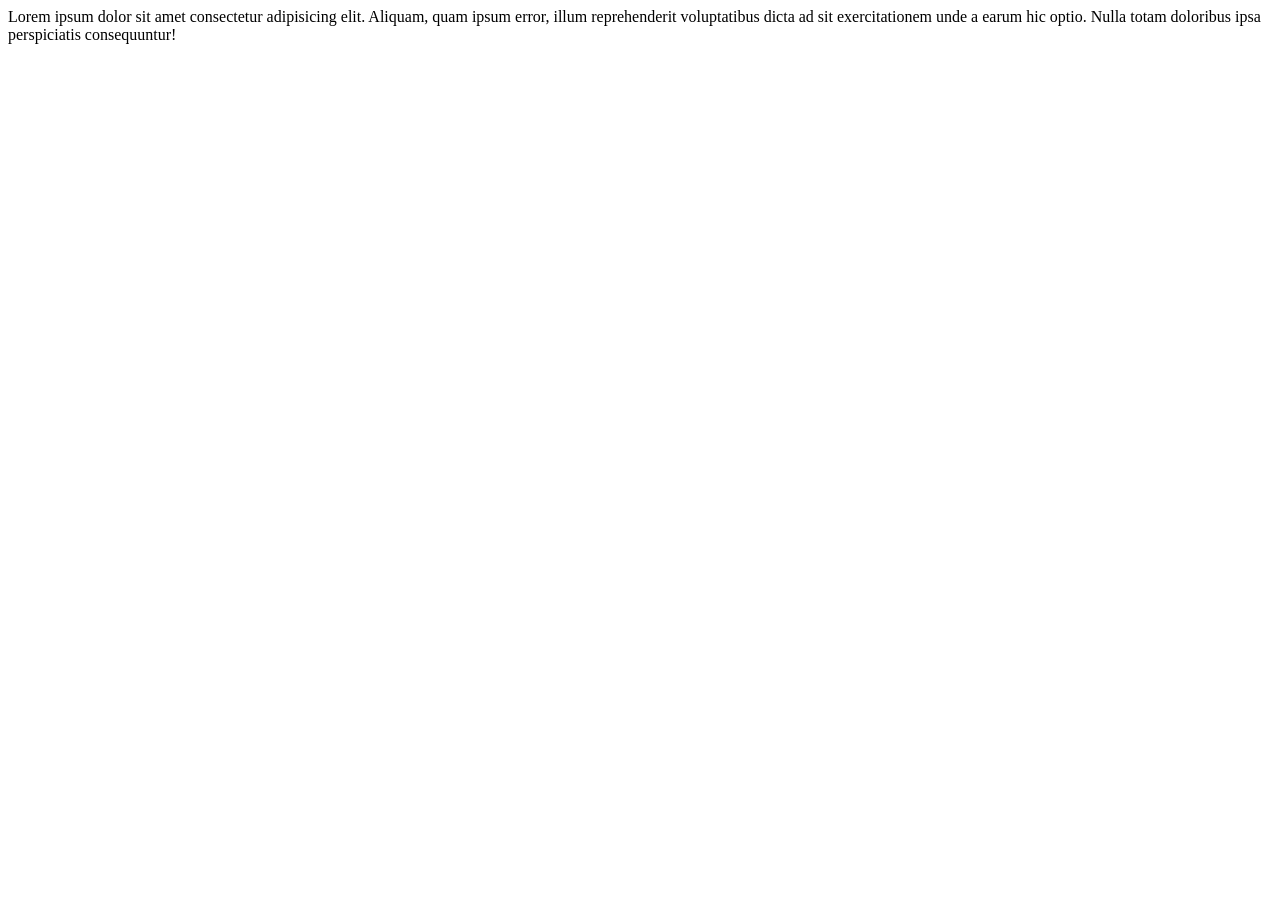
==== web/index.html @ 07908465 "added file server to main go" ====
<!DOCTYPE html>
<html lang="en">
<head>
    <meta charset="UTF-8">
    <meta name="viewport" content="width=device-width, initial-scale=1.0">
    <title>Document</title>
</head>
<body>
    Lorem ipsum dolor sit amet consectetur adipisicing elit. Aliquam, quam ipsum error, illum reprehenderit voluptatibus dicta ad sit exercitationem unde a earum hic optio. Nulla totam doloribus ipsa perspiciatis consequuntur!
</body>
</html>
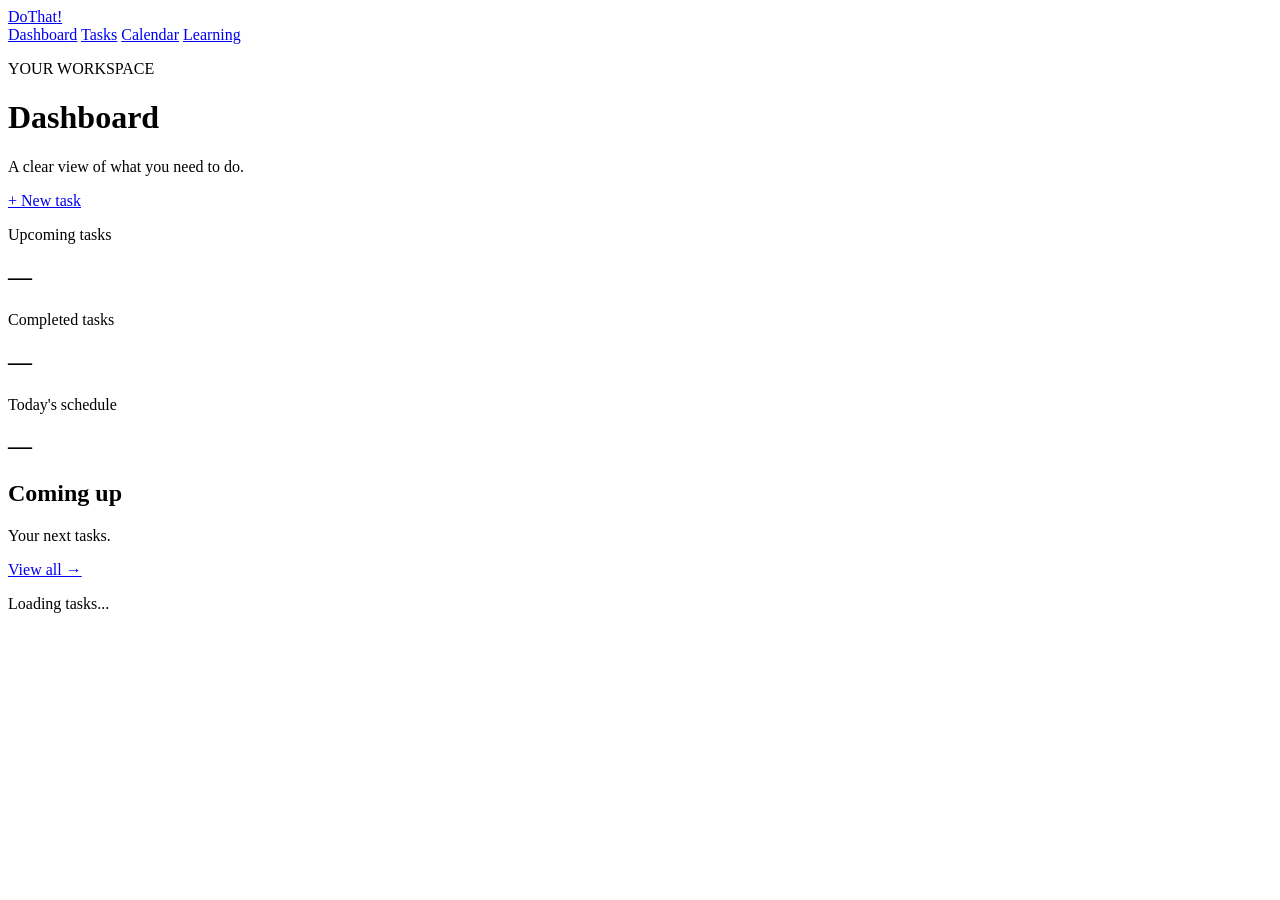
==== commit 95f11bde: "added working web ui" ====
--- a/web/index.html
+++ b/web/index.html
@@ -1,11 +1,73 @@
 <!DOCTYPE html>
 <html lang="en">
+
 <head>
     <meta charset="UTF-8">
     <meta name="viewport" content="width=device-width, initial-scale=1.0">
-    <title>Document</title>
+    <title>DoThat! — Dashboard</title>
+    
+    <link rel="stylesheet" href="/assets/css/style.css">
+    <link rel="stylesheet" href="/assets/css/layout.css">
+    <link rel="stylesheet" href="/assets/css/components.css">
+    
+    <script src="/assets/js/api.js" defer></script>
+    <script src="/assets/js/app.js" defer></script>
 </head>
+
 <body>
-    Lorem ipsum dolor sit amet consectetur adipisicing elit. Aliquam, quam ipsum error, illum reprehenderit voluptatibus dicta ad sit exercitationem unde a earum hic optio. Nulla totam doloribus ipsa perspiciatis consequuntur!
+    <aside class="sidebar">
+        <a class="logo" href="/">DoThat<span>!</span></a>
+    
+        <nav>
+            <a class="nav-link active" href="/">Dashboard</a>
+            <a class="nav-link" href="/tasks.html">Tasks</a>
+            <a class="nav-link" href="/calendar.html">Calendar</a>
+            <a class="nav-link" href="/learning.html">Learning</a>
+        </nav>
+    </aside>
+    
+    <main class="main-content">
+        <header class="page-header">
+            <div>
+                <p class="eyebrow">YOUR WORKSPACE</p>
+                <h1>Dashboard</h1>
+                <p class="subtitle">A clear view of what you need to do.</p>
+            </div>
+    
+            <a class="button" href="/tasks.html">+ New task</a>
+        </header>
+    
+        <section class="stats-grid">
+            <article class="card">
+                <p class="card-label">Upcoming tasks</p>
+                <h2 id="upcoming-count">—</h2>
+            </article>
+    
+            <article class="card">
+                <p class="card-label">Completed tasks</p>
+                <h2 id="completed-count">—</h2>
+            </article>
+    
+            <article class="card">
+                <p class="card-label">Today's schedule</p>
+                <h2 id="schedule-count">—</h2>
+            </article>
+        </section>
+    
+        <section class="card section-card">
+            <div class="section-header">
+                <div>
+                    <h2>Coming up</h2>
+                    <p class="subtitle">Your next tasks.</p>
+                </div>
+                <a href="/tasks.html">View all →</a>
+            </div>
+    
+            <div id="upcoming-tasks">
+                <p class="muted">Loading tasks...</p>
+            </div>
+        </section>
+    </main>
 </body>
-</html>+
+</html>
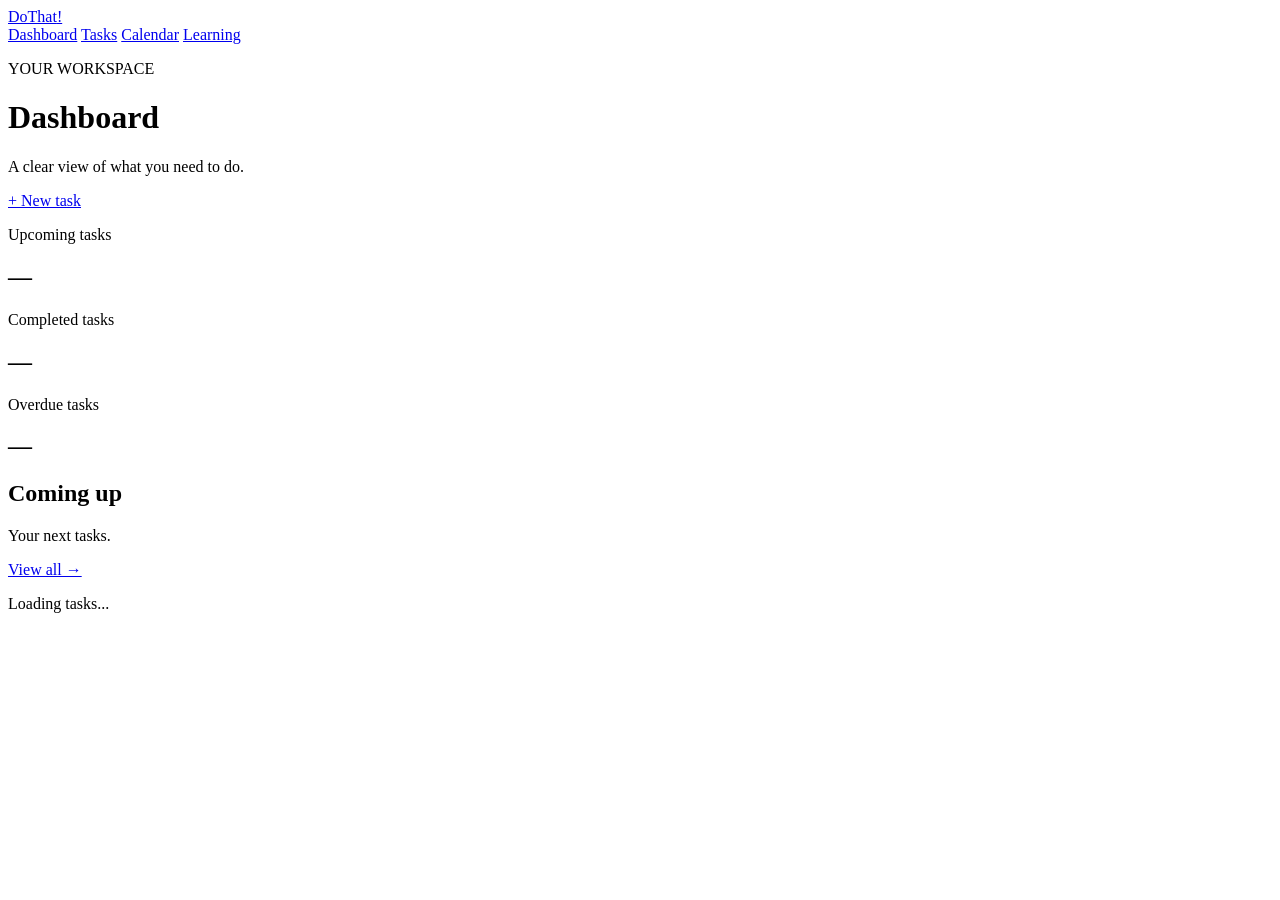
==== commit 1bb4813a: "added task api support" ====
--- a/web/index.html
+++ b/web/index.html
@@ -5,11 +5,11 @@
     <meta charset="UTF-8">
     <meta name="viewport" content="width=device-width, initial-scale=1.0">
     <title>DoThat! — Dashboard</title>
-    
+
     <link rel="stylesheet" href="/assets/css/style.css">
     <link rel="stylesheet" href="/assets/css/layout.css">
     <link rel="stylesheet" href="/assets/css/components.css">
-    
+
     <script src="/assets/js/api.js" defer></script>
     <script src="/assets/js/app.js" defer></script>
 </head>
@@ -17,7 +17,6 @@
 <body>
     <aside class="sidebar">
         <a class="logo" href="/">DoThat<span>!</span></a>
-    
         <nav>
             <a class="nav-link active" href="/">Dashboard</a>
             <a class="nav-link" href="/tasks.html">Tasks</a>
@@ -25,7 +24,7 @@
             <a class="nav-link" href="/learning.html">Learning</a>
         </nav>
     </aside>
-    
+
     <main class="main-content">
         <header class="page-header">
             <div>
@@ -33,27 +32,24 @@
                 <h1>Dashboard</h1>
                 <p class="subtitle">A clear view of what you need to do.</p>
             </div>
-    
             <a class="button" href="/tasks.html">+ New task</a>
         </header>
-    
+
         <section class="stats-grid">
             <article class="card">
                 <p class="card-label">Upcoming tasks</p>
                 <h2 id="upcoming-count">—</h2>
             </article>
-    
             <article class="card">
                 <p class="card-label">Completed tasks</p>
                 <h2 id="completed-count">—</h2>
             </article>
-    
             <article class="card">
-                <p class="card-label">Today's schedule</p>
-                <h2 id="schedule-count">—</h2>
+                <p class="card-label">Overdue tasks</p>
+                <h2 id="overdue-count">—</h2>
             </article>
         </section>
-    
+
         <section class="card section-card">
             <div class="section-header">
                 <div>
@@ -62,7 +58,7 @@
                 </div>
                 <a href="/tasks.html">View all →</a>
             </div>
-    
+
             <div id="upcoming-tasks">
                 <p class="muted">Loading tasks...</p>
             </div>
@@ -70,4 +66,4 @@
     </main>
 </body>
 
-</html>
+</html>
